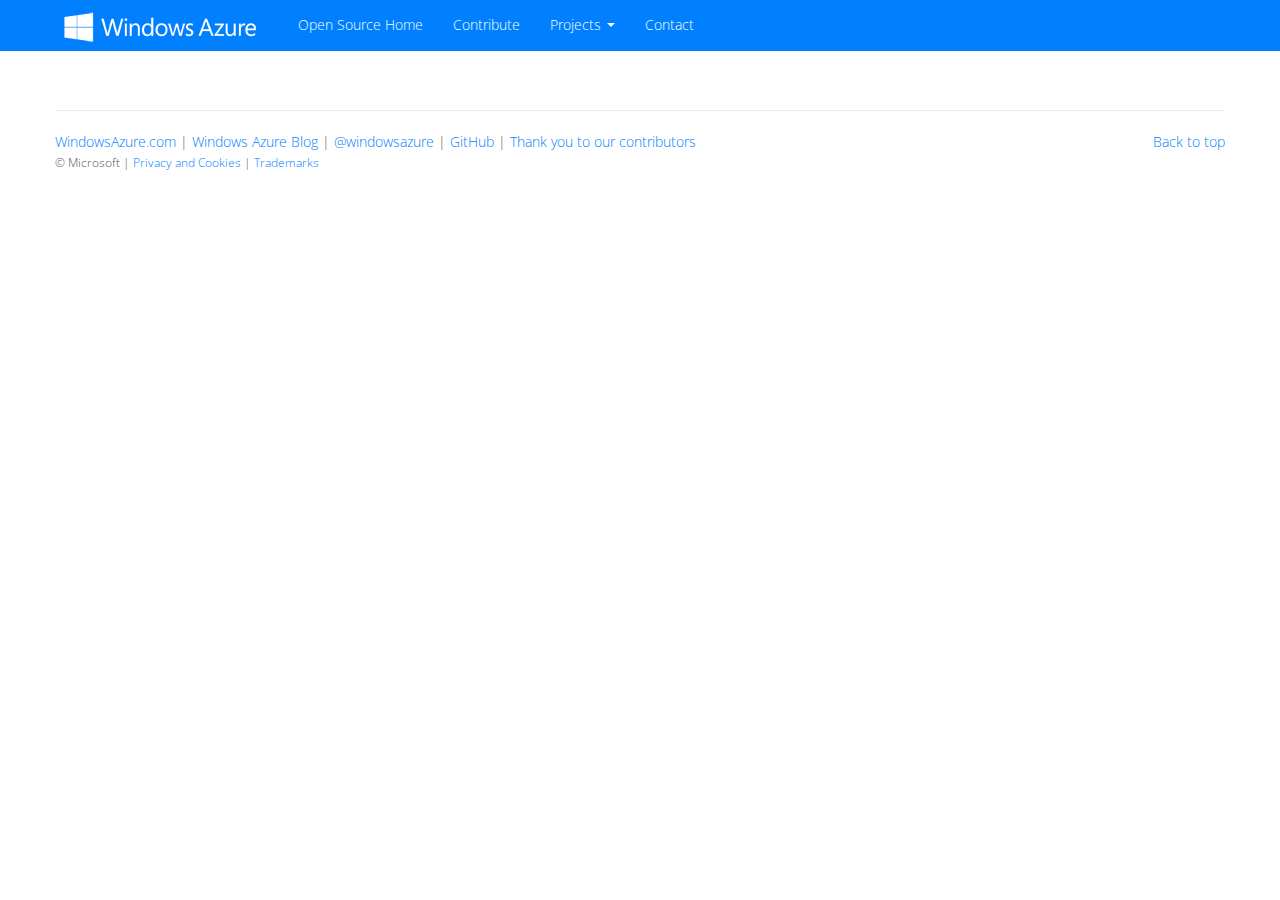
==== _template.html @ 82e03481 "Merge be772b5eb407f3019dcb8cb1dd6a4277b2287360 into a8dd2e6c677d5b5128fa9e08725338cf978bcd80" ====
<!DOCTYPE html>
<html lang="en">
  <head>
    <meta charset="utf-8">
    <title>title - Windows Azure Open Source</title>
    <meta name="viewport" content="width=device-width, initial-scale=1.0">
    <meta name="description" content="">
    <meta name="author" content="Windows Azure SDK">

    <!--[if lt IE 9]>
      <script src="http://html5shim.googlecode.com/svn/trunk/html5.js"></script>
    <![endif]-->

    <link href="css/bootstrap.min.css" rel="stylesheet">
    <link href="css/bootstrap-responsive.min.css" rel="stylesheet">
    <link href="css/azureopensource.css" rel="stylesheet">

    <link rel="shortcut icon" href="//az83882.vo.msecnd.net/favicon.ico">
  </head>

  <body>

    <div class="navbar navbar-inverse navbar-fixed-top">
      <div class="navbar-inner">
        <div class="container">
          <button type="button" class="btn btn-navbar" data-toggle="collapse" data-target=".nav-collapse">
            <span class="icon-bar"></span>
            <span class="icon-bar"></span>
            <span class="icon-bar"></span>
          </button>
          <a class="brand" style="padding:15px 15px 5px 15px;margin-top:-5px" href="//www.windowsazure.com/"><img 
              src="azure/windowsazurelogo.png" style="width:218px;height:35px;border:0px"
              alt="Windows Azure" title="Windows Azure" /></a>
          <div class="nav-collapse collapse">
            <ul class="nav">
              <li><a href="index.html">Open Source Home</a></li>
              <li><a href="guidelines.html">Contribute</a></li>
              <li class="dropdown">
                <a href="projects.html" class="dropdown-toggle" data-toggle="dropdown">Projects <b class="caret"></b></a>
                <ul class="dropdown-menu">
                  <li class="nav-header">Software Dev Kits</li>
                  <li><a href="projects.html#dotnet">.NET SDK</a></li>
                  <li><a href="projects.html#nodejs">Node.js SDK</a></li>
                  <li><a href="projects.html#java">Java SDK</a></li>
                  <li><a href="projects.html#php">PHP SDK</a></li>
                  <li><a href="projects.html#python">Python SDK</a></li>
                  <li class="divider"></li>
                  <li class="nav-header">More Projects</li>
                  <li><a href="projects.html#iisnode">iisnode</a></li>
                  <li class="divider"></li>
                  <li class="nav-header">WindowsAzure.com</li>
                  <li><a href="//www.windowsazure.com/en-us/documentation/">Documentation Center</a></li>
                  <li><a href="//www.windowsazure.com/en-us/develop/reference/">REST Reference</a></li>
                </ul>
              </li>
              <li><a href="contact.html">Contact</a></li>
            </ul>
          </div><!--/.nav-collapse -->
        </div>
      </div>
    </div>

    <div class="container">

      <!-- Content here -->

      <hr>

      <footer>
        <p class="pull-right"><a href="#top">Back to top</a></p>
        <div class="links">
          <a href="//www.windowsazure.com/">WindowsAzure.com</a> |
          <a href="http://blogs.msdn.com/b/windowsazure/">Windows Azure Blog</a> |
          <a href="https://twitter.com/windowsazure">@windowsazure</a> |
          <a href="https://github.com/windowsazure/">GitHub</a> |
          <a href="thanks.html">Thank you to our contributors</a>
        </div>

        <p><small>
            &copy; Microsoft | 
            <a href="http://go.microsoft.com/fwlink/p/?linkid=131004&clcid=0x409">Privacy and Cookies</a> |
            <a href="http://go.microsoft.com/fwlink/p/?linkid=222682&clcid=0x409">Trademarks</a>
            </small></p>
      </footer>

    </div> <!-- /container -->

    <script src="http://ajax.googleapis.com/ajax/libs/jquery/1.9.0/jquery.min.js"></script>
    <script src="js/bootstrap.min.js"></script>

  </body>
</html>
---- css/azureopensource.css ----
/* windowsazure.github.com css customizations
-------------------------------------------------- */

body {
    padding-top: 90px;
    padding-bottom: 40px;
}

code {
    color: #333;
}
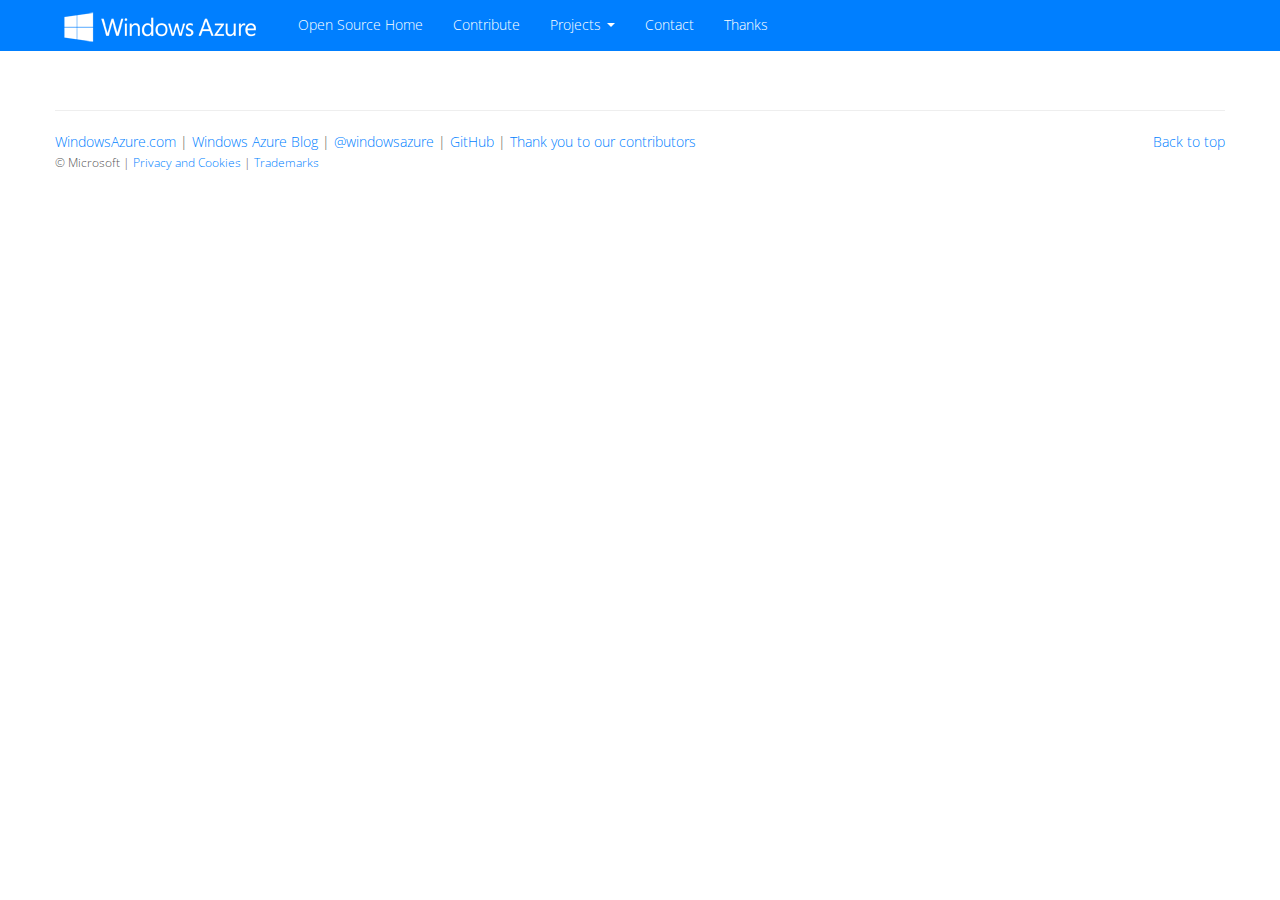
==== commit a277a629: "Merge d7256a343fb6649e23879c747028b28996f244af into b31ea12f5fd200ebdf1ff12079e54f7a3f781e56" ====
--- a/_template.html
+++ b/_template.html
@@ -38,15 +38,21 @@
               <li class="dropdown">
                 <a href="projects.html" class="dropdown-toggle" data-toggle="dropdown">Projects <b class="caret"></b></a>
                 <ul class="dropdown-menu">
+                  <li><a href="projects.html">All projects</a></li>
                   <li class="nav-header">Software Dev Kits</li>
                   <li><a href="projects.html#dotnet">.NET SDK</a></li>
                   <li><a href="projects.html#nodejs">Node.js SDK</a></li>
                   <li><a href="projects.html#java">Java SDK</a></li>
                   <li><a href="projects.html#php">PHP SDK</a></li>
                   <li><a href="projects.html#python">Python SDK</a></li>
+                  <li class="divider"></li>
+                  <li class="nav-header">Command line</li>
+                  <li><a href="projects.html#powershell">PowerShell</a></li>
+                  <li><a href="projects.html#cli">x-plat CLI</a></li>
                   <li class="divider"></li>
                   <li class="nav-header">More Projects</li>
                   <li><a href="projects.html#iisnode">iisnode</a></li>
+                  <li><a href="projects.html#teams">Other teams</a></li>
                   <li class="divider"></li>
                   <li class="nav-header">WindowsAzure.com</li>
                   <li><a href="//www.windowsazure.com/en-us/documentation/">Documentation Center</a></li>
@@ -54,6 +60,7 @@
                 </ul>
               </li>
               <li><a href="contact.html">Contact</a></li>
+              <li><a href="thanks.html">Thanks</a></li>
             </ul>
           </div><!--/.nav-collapse -->
         </div>
--- a/css/azureopensource.css
+++ b/css/azureopensource.css
@@ -9,3 +9,197 @@
 code {
     color: #333;
 }
+
+h3 {
+  font-size: 24.5px;
+  color:  #777;
+}
+
+h1 {
+    padding-bottom: 20px;
+}
+
+.nav-tabs > .active > a {
+    background-color: #eee;
+    color:  #333;
+}
+
+.nav-tabs > .active > a:hover {
+    background-color: #eee;
+    color:  #333;
+}
+
+.azure-nav-list {
+    width: 228px;
+    margin: 30px 0 0;
+    padding: 0;
+}
+
+.azure-nav-list > li > a {
+  display: block;
+  width: 190px;
+  margin: 0 0 -1px;
+  padding: 4px 12px;
+}
+
+.azure-nav-list.affix {
+  top: 40px;
+}
+
+.small-sections section {
+    padding-top: 6px;
+}
+
+section {
+    padding-top: 42px;
+}
+
+.twitter-cards > tbody > tr > td > h4,
+.twitter-cards > tbody > tr > td > p {
+    text-align: center;
+}
+
+.twitter-cards > tbody >tr > td {
+    width: 33%;
+}
+
+.social {
+  text-align: center;
+}
+
+.social-buttons {
+  margin-left: 0;
+  margin-bottom: 0;
+  padding-left: 0;
+  list-style: none;
+}
+
+.social-buttons li {
+  display: inline-block;
+  padding: 5px 8px;
+  line-height: 1;
+  *display: inline;
+  *zoom: 1;
+}
+
+/* Make tables spaced out a bit more */
+h2 + table,
+h3 + table,
+h4 + table,
+h2 + .row {
+  margin-top: 5px;
+}
+
+/* Responsive parts */
+
+/* Desktop large
+------------------------- */
+@media (min-width: 1200px) {
+  .azure-nav-list {
+    width: 258px;
+  }
+  .azure-nav-list > li > a {
+    width: 230px; /* Override the previous IE8-9 hack */
+  }
+}
+
+/* Desktop
+------------------------- */
+@media (max-width: 980px) {
+  /* Unfloat brand */
+  body > .navbar-fixed-top .brand {
+    float: left;
+    margin-left: 0;
+    padding-left: 10px;
+    padding-right: 10px;
+  }
+
+  /* When affixed, space properly */
+  .azure-nav-list {
+    top: 0;
+    width: 218px;
+    margin-top: 30px;
+    margin-right: 0;
+  }
+}
+
+/* Tablet to desktop
+------------------------- */
+@media (min-width: 768px) and (max-width: 979px) {
+  /* Remove any padding from the body */
+  body {
+    padding-top: 0;
+  }
+  /* Adjust sidenav width */
+  .azure-nav-list {
+    width: 166px;
+    margin-top: 20px;
+  }
+  .azure-nav-list.affix {
+    top: 0;
+  }
+}
+
+/* Tablet
+------------------------- */
+@media (max-width: 767px) {
+  /* Remove any padding from the body */
+  body {
+    padding-top: 0;
+  }
+
+  /* Sidenav */
+  .azure-nav-list {
+    width: auto;
+    margin-bottom: 20px;
+  }
+  .azure-nav-list.affix {
+    position: static;
+    width: auto;
+    top: 0;
+  }
+
+  /* Unfloat the back to top link in footer */
+  .footer {
+    margin-left: -20px;
+    margin-right: -20px;
+    padding-left: 20px;
+    padding-right: 20px;
+  }
+  .footer p {
+    margin-bottom: 9px;
+  }
+}
+
+/* Landscape phones
+------------------------- */
+@media (max-width: 480px) {
+  /* Remove padding above jumbotron */
+  body {
+    padding-top: 0;
+  }
+
+  /* Change up some type stuff */
+  h2 small {
+    display: block;
+  }
+
+  /* center align subhead text like the masthead */
+  .subhead h1,
+  .subhead p {
+    text-align: center;
+  }
+
+  /* Do our best to make tables work in narrow viewports */
+  table code {
+    white-space: normal;
+    word-wrap: break-word;
+    word-break: break-all;
+  }
+
+  /* Tighten up footer */
+  .footer {
+    padding-top: 20px;
+    padding-bottom: 20px;
+  }
+}
